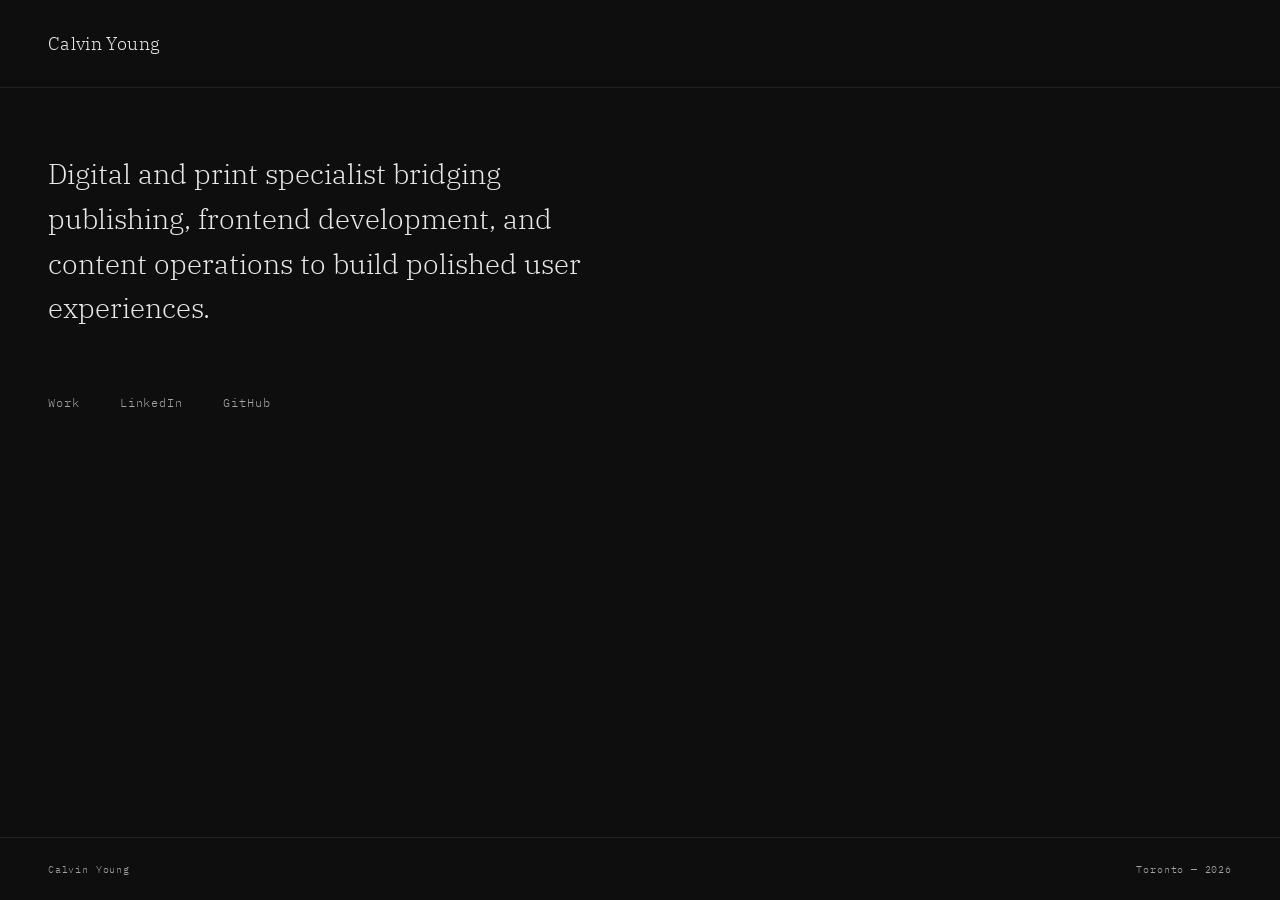
==== index.html @ 69f204bd "first draft" ====
<!doctype html>
<html lang="en">
  <head>
    <meta charset="UTF-8" />
    <meta http-equiv="X-UA-Compatible" content="IE=edge" />
    <meta name="viewport" content="width=device-width, initial-scale=1.0" />
    <title>Calvin Young</title>
    <link rel="preconnect" href="https://fonts.googleapis.com" />
    <link rel="preconnect" href="https://fonts.gstatic.com" crossorigin />
    <link
      href="https://fonts.googleapis.com/css2?family=IBM+Plex+Serif:ital,wght@0,300;1,300&family=IBM+Plex+Mono:wght@300;400&display=swap"
      rel="stylesheet"
    />
    <link rel="preconnect" href="https://fonts.googleapis.com" />
    <link rel="preconnect" href="https://fonts.gstatic.com" crossorigin />
    <link
      href="https://fonts.googleapis.com/css2?family=Host+Grotesk:ital,wght@0,300..800;1,300..800&display=swap"
      rel="stylesheet"
    />
    <link rel="stylesheet" href="styles.css" />
  </head>
  <body>
    <header>
      <h1>Calvin Young</h1>
    </header>

    <main>
      <div class="bio">
        <p>
          Digital and print specialist bridging publishing, frontend
          development, and content operations to build polished user
          experiences.
        </p>
      </div>

      <nav class="links">
        <a href="./work.html">Work</a>
        <a
          href="https://www.linkedin.com/in/cwwyoung/"
          target="_blank"
          rel="noopener"
          >LinkedIn</a
        >
        <a href="https://github.com/cwwyoung" target="_blank" rel="noopener"
          >GitHub</a
        >
      </nav>
    </main>

    <footer>
      <p>Calvin Young</p>
      <p>Toronto &mdash; 2026</p>
    </footer>
  </body>
</html>
---- styles.css ----
*,
*::before,
*::after {
  box-sizing: border-box;
  margin: 0;
  padding: 0;
}

:root {
  --bg: #0e0e0e;
  --ink: #e8e8e8;
  --muted: #a4a4a4;
  --rule: #222;
}

body {
  background: var(--bg);
  color: var(--ink);
  font-family: "IBM Plex Mono", monospace;
  font-weight: 300;
  font-size: 0.8rem;
  min-height: 100vh;
  display: grid;
  grid-template-rows: auto 1fr auto;
  animation: fadeIn 0.4s ease;
}

/* HEADER */

header {
  padding: 2rem 3rem;
  border-bottom: 1px solid var(--rule);
}

header h1 {
  font-family: "IBM Plex Serif", serif;
  font-weight: 300;
  font-size: 1.1rem;
  letter-spacing: 0.02em;
  color: var(--ink);
}

/* MAIN */

main {
  padding: 4rem 3rem;
  max-width: 680px;
}

/* FOOTER */

footer {
  padding: 1.5rem 3rem;
  border-top: 1px solid var(--rule);
  display: flex;
  justify-content: space-between;
}

footer p {
  font-size: 0.65rem;
  letter-spacing: 0.08em;
  color: var(--muted);
}

/* INDEX */

.bio {
  margin-bottom: 4rem;
}

.bio p {
  font-family: "IBM Plex Serif", serif;
  font-size: clamp(1.3rem, 3vw, 1.75rem);
  font-weight: 300;
  line-height: 1.6;
  color: var(--ink);
}

.bio p em {
  font-style: italic;
  color: #888;
}

.links {
  display: flex;
  gap: 2.5rem;
  margin-bottom: 5rem;
  flex-wrap: wrap;
}

.links a {
  font-size: 0.72rem;
  letter-spacing: 0.08em;
  color: var(--muted);
  text-decoration: none;
  transition: color 0.15s;
}

.links a:hover {
  color: var(--ink);
}

.work-label {
  font-size: 0.65rem;
  letter-spacing: 0.2em;
  text-transform: uppercase;
  color: var(--muted);
  margin-bottom: 1rem;
}

.project {
  display: flex;
  justify-content: space-between;
  align-items: baseline;
  padding: 1rem 0;
  border-top: 1px solid var(--rule);
  text-decoration: none;
  color: var(--ink);
}

.project:last-of-type {
  border-bottom: 1px solid var(--rule);
}

.project-name {
  font-family: "IBM Plex Serif", serif;
  font-weight: 300;
  font-size: 1rem;
}

.project-meta {
  font-size: 0.65rem;
  letter-spacing: 0.1em;
  color: var(--muted);
  transition: color 0.15s;
}

.project:hover .project-meta {
  color: var(--ink);
}

/* LIGHTBOX */

.lightbox {
  display: none;
  position: fixed;
  inset: 0;
  background: rgba(0, 0, 0, 0.85);
  z-index: 100;
  align-items: center;
  justify-content: center;
  cursor: pointer;
}

.lightbox.active {
  display: flex;
}

.lightbox img {
  max-width: 90vw;
  max-height: 90vh;
  object-fit: contain;
  display: block;
}

/* GRID ITEM IMAGE */

.work-section {
  margin-bottom: 4rem;
}

.work-section-title {
  font-size: 1.6rem;
  letter-spacing: 0.2em;
  text-transform: uppercase;
  color: var(--ink);
  margin-bottom: 1rem;
}

.grid {
  display: grid;
  grid-template-columns: repeat(3, 1fr);
  gap: 1px;
  background: var(--rule);
  border: 1px solid var(--rule);
}

.grid-item {
  background: var(--bg);
  display: flex;
  flex-direction: column;
}

.grid-item-image {
  width: 100%;
  height: 220px;
  background: var(--rule);
  overflow: hidden;
}

.grid-item-image img {
  width: 100%;
  height: 100%;
  object-fit: cover;
  object-position: center;
  display: block;
}

.grid-item-info {
  padding: 0.5rem;
  display: flex;
  flex-direction: column;
  gap: 0.4rem;
}

.grid-item-header {
  display: flex;
  justify-content: space-between;
  align-items: baseline;
}

.grid-item-title {
  font-family: "IBM Plex Serif", serif;
  font-size: 1rem;
  font-weight: 300;
  color: var(--ink);
}

.grid-item-date {
  font-size: 0.65rem;
  letter-spacing: 0.1em;
  color: var(--muted);
  white-space: nowrap;
}

.grid-item-desc {
  font-size: 0.8rem;
  line-height: 1.5;
  color: var(--muted);
}

/* ANIMATIONS */

@keyframes fadeIn {
  from {
    opacity: 0;
  }
  to {
    opacity: 1;
  }
}

/* RESPONSIVE */

@media (max-width: 600px) {
  header,
  main,
  footer {
    padding-left: 1.5rem;
    padding-right: 1.5rem;
  }

  main {
    padding-top: 2.5rem;
  }

  footer {
    flex-direction: column;
    gap: 0.4rem;
  }

  .grid {
    grid-template-columns: repeat(2, 1fr);
  }
}
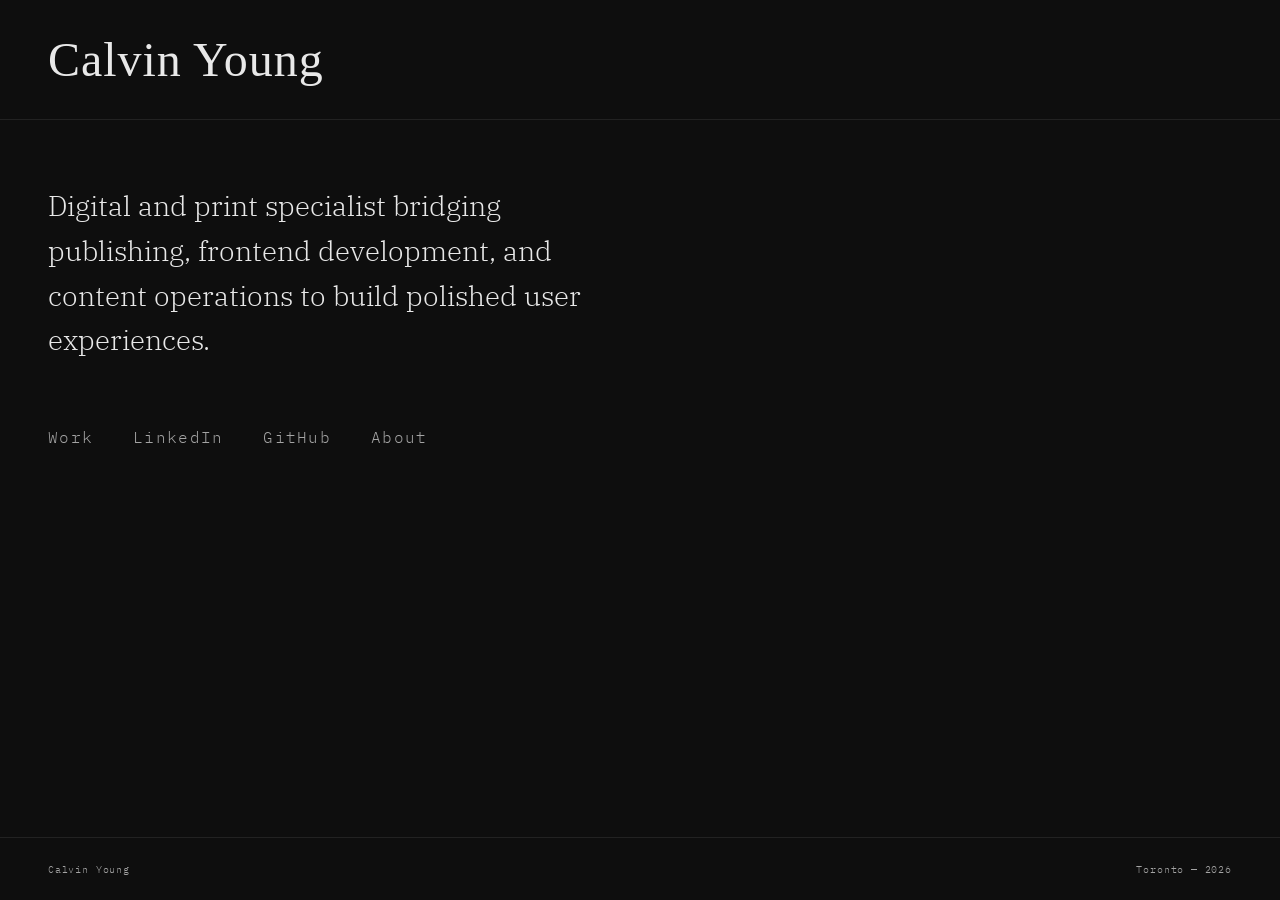
==== commit 3b165726: "about me" ====
--- a/index.html
+++ b/index.html
@@ -44,6 +44,7 @@
         <a href="https://github.com/cwwyoung" target="_blank" rel="noopener"
           >GitHub</a
         >
+        <a href="./about.html">About</a>
       </nav>
     </main>
 
--- a/styles.css
+++ b/styles.css
@@ -33,9 +33,9 @@
 }
 
 header h1 {
-  font-family: "IBM Plex Serif", serif;
-  font-weight: 300;
-  font-size: 1.1rem;
+  font-family: "Host Grotesk", serif;
+  font-weight: 300;
+  font-size: 3rem;
   letter-spacing: 0.02em;
   color: var(--ink);
 }
@@ -74,6 +74,7 @@
   font-weight: 300;
   line-height: 1.6;
   color: var(--ink);
+  margin-bottom: 1rem;
 }
 
 .bio p em {
@@ -89,7 +90,7 @@
 }
 
 .links a {
-  font-size: 0.72rem;
+  font-size: 1rem;
   letter-spacing: 0.08em;
   color: var(--muted);
   text-decoration: none;
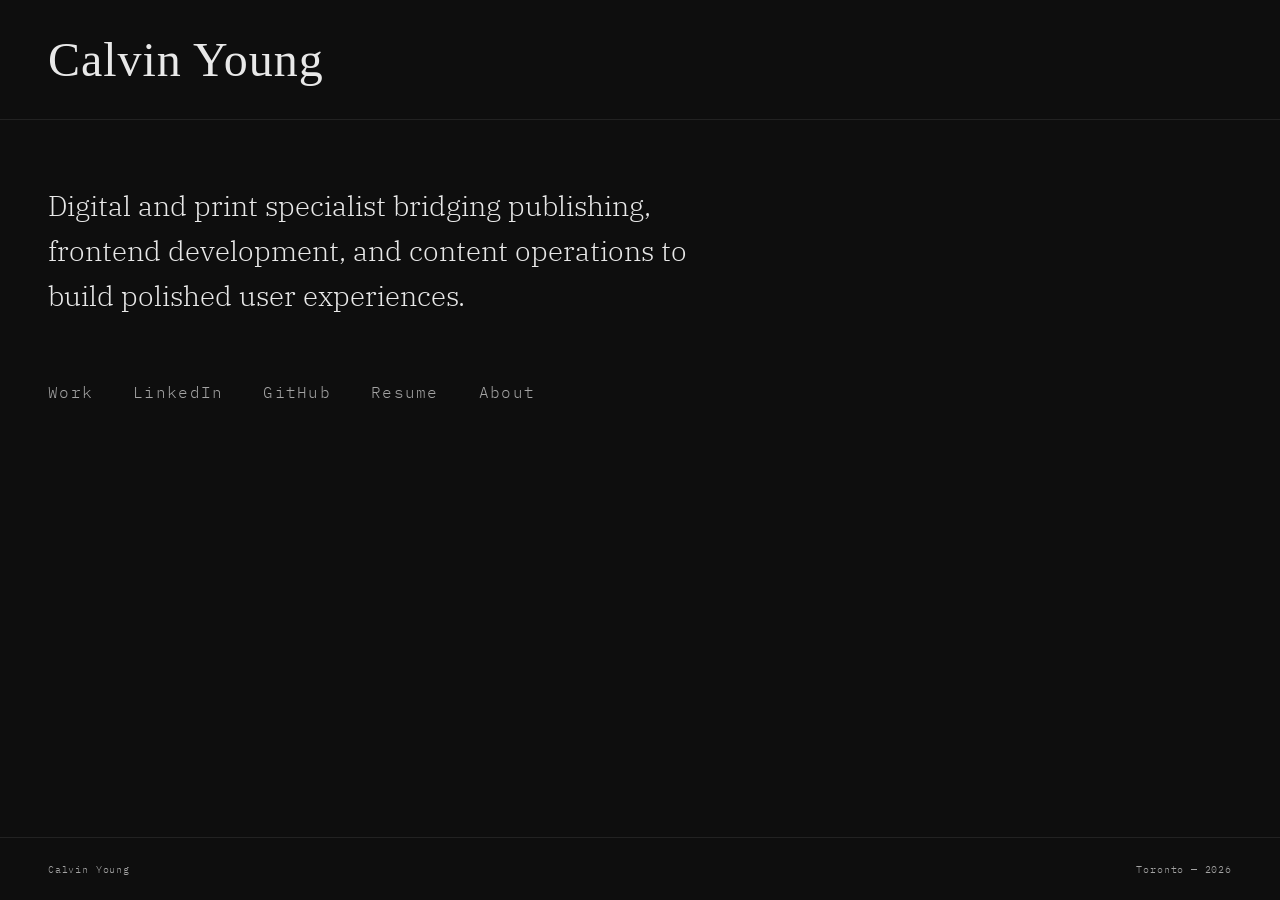
==== commit 6e880a5b: "tweaks and fixes" ====
--- a/index.html
+++ b/index.html
@@ -44,6 +44,8 @@
         <a href="https://github.com/cwwyoung" target="_blank" rel="noopener"
           >GitHub</a
         >
+        <a href="./Assets/CalvinYoung_Resume (2).pdf" target="_blank">Resume</a>
+
         <a href="./about.html">About</a>
       </nav>
     </main>
--- a/styles.css
+++ b/styles.css
@@ -44,7 +44,7 @@
 
 main {
   padding: 4rem 3rem;
-  max-width: 680px;
+  max-width: 780px;
 }
 
 /* FOOTER */
@@ -218,6 +218,7 @@
   display: flex;
   justify-content: space-between;
   align-items: baseline;
+  gap: 0.1rem;
 }
 
 .grid-item-title {
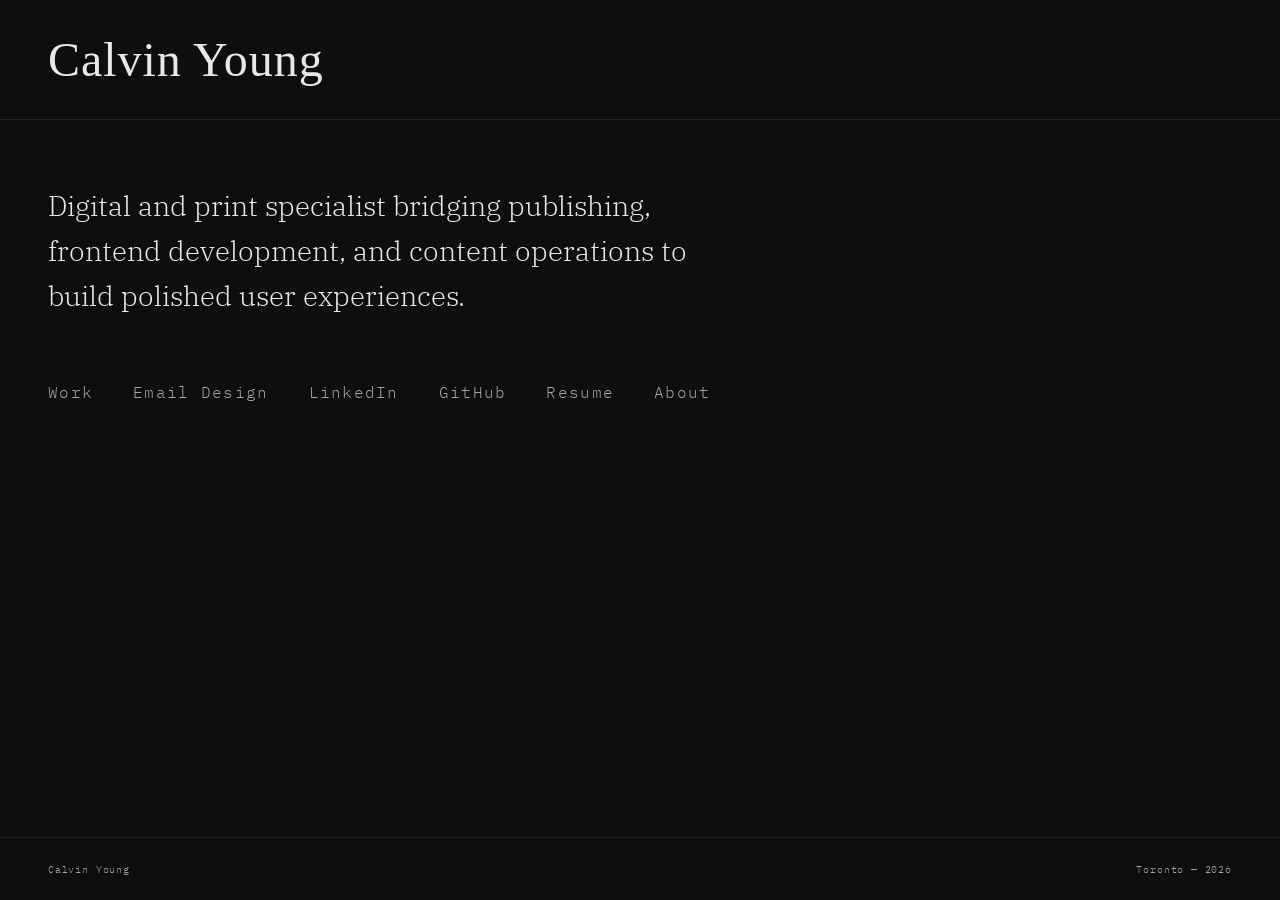
==== commit d6b0f76c: "building out email section" ====
--- a/index.html
+++ b/index.html
@@ -34,19 +34,30 @@
       </div>
 
       <nav class="links">
-        <a href="./work.html">Work</a>
-        <a
-          href="https://www.linkedin.com/in/cwwyoung/"
-          target="_blank"
-          rel="noopener"
-          >LinkedIn</a
-        >
-        <a href="https://github.com/cwwyoung" target="_blank" rel="noopener"
-          >GitHub</a
-        >
-        <a href="./Assets/CalvinYoung_Resume (2).pdf" target="_blank">Resume</a>
+        <ul>
+          <li><a href="./work.html">Work</a></li>
+          <li><a href="./email.html">Email Design</a></li>
+          <li>
+            <a
+              href="https://www.linkedin.com/in/cwwyoung/"
+              target="_blank"
+              rel="noopener"
+              >LinkedIn</a
+            >
+          </li>
+          <li>
+            <a href="https://github.com/cwwyoung" target="_blank" rel="noopener"
+              >GitHub</a
+            >
+          </li>
+          <li>
+            <a href="./Assets/CalvinYoung_Resume (2).pdf" target="_blank"
+              >Resume</a
+            >
+          </li>
 
-        <a href="./about.html">About</a>
+          <li><a href="./about.html">About</a></li>
+        </ul>
       </nav>
     </main>
 
--- a/styles.css
+++ b/styles.css
@@ -18,7 +18,7 @@
   color: var(--ink);
   font-family: "IBM Plex Mono", monospace;
   font-weight: 300;
-  font-size: 0.8rem;
+  font-size: 1rem;
   min-height: 100vh;
   display: grid;
   grid-template-rows: auto 1fr auto;
@@ -82,11 +82,13 @@
   color: #888;
 }
 
-.links {
+.links ul {
   display: flex;
   gap: 2.5rem;
   margin-bottom: 5rem;
   flex-wrap: wrap;
+  list-style: none;
+  padding: 0;
 }
 
 .links a {
